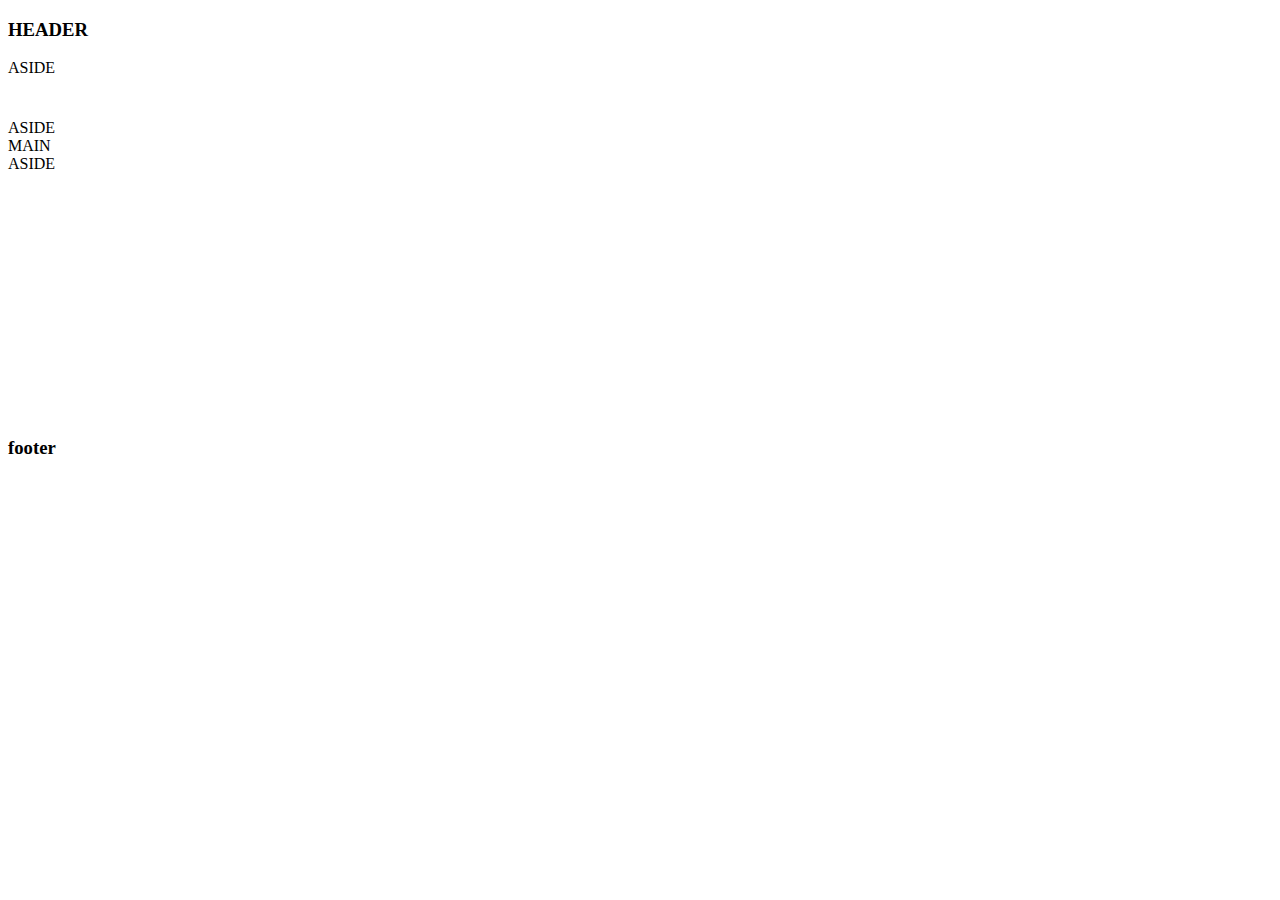
==== pract_booststrap/index.html @ 5eb785ff "sesion11" ====
<!DOCTYPE html>
<html lang="en">
<head>
    <meta charset="UTF-8">
    <meta http-equiv="X-UA-Compatible" content="IE=edge">
    <meta name="viewport" content="width=device-width, initial-scale=1.0">
    <title>Document</title>
    <link rel="stylesheet" href="./styles/styles.css">
    <link href="https://cdn.jsdelivr.net/npm/bootstrap@5.2.0/dist/css/bootstrap.min.css" rel="stylesheet" integrity="sha384-gH2yIJqKdNHPEq0n4Mqa/HGKIhSkIHeL5AyhkYV8i59U5AR6csBvApHHNl/vI1Bx" crossorigin="anonymous">
    <script src="https://cdn.jsdelivr.net/npm/bootstrap@5.2.0/dist/js/bootstrap.bundle.min.js" integrity="sha384-A3rJD856KowSb7dwlZdYEkO39Gagi7vIsF0jrRAoQmDKKtQBHUuLZ9AsSv4jD4Xa" crossorigin="anonymous"></script>
</head>
<body>
    <div class="container bg-success">
        <h3>HEADER</h3>  
        <div class="col bg-info text-center">
            ASIDE
        </div>      
    </div>

    <div class="container2 ">
        <div class="row">
          <div class="col-3 bg-warning text-center">
            ASIDE
          </div>
          <div class="col-6 bg-danger text-start">
            MAIN
          </div>
          <div class="col-3 bg-warning text-center">
            ASIDE
          </div>
        </div>        
    </div>

    <div>
        <div class="container bg-info">
        <h3>footer</h3>
    </div>

    


    
</body>
</html>
---- pract_booststrap/styles/styles.css ----
.container {
  height: 100px;
}

.row {
  height: 300px;
}/*# sourceMappingURL=styles.css.map */
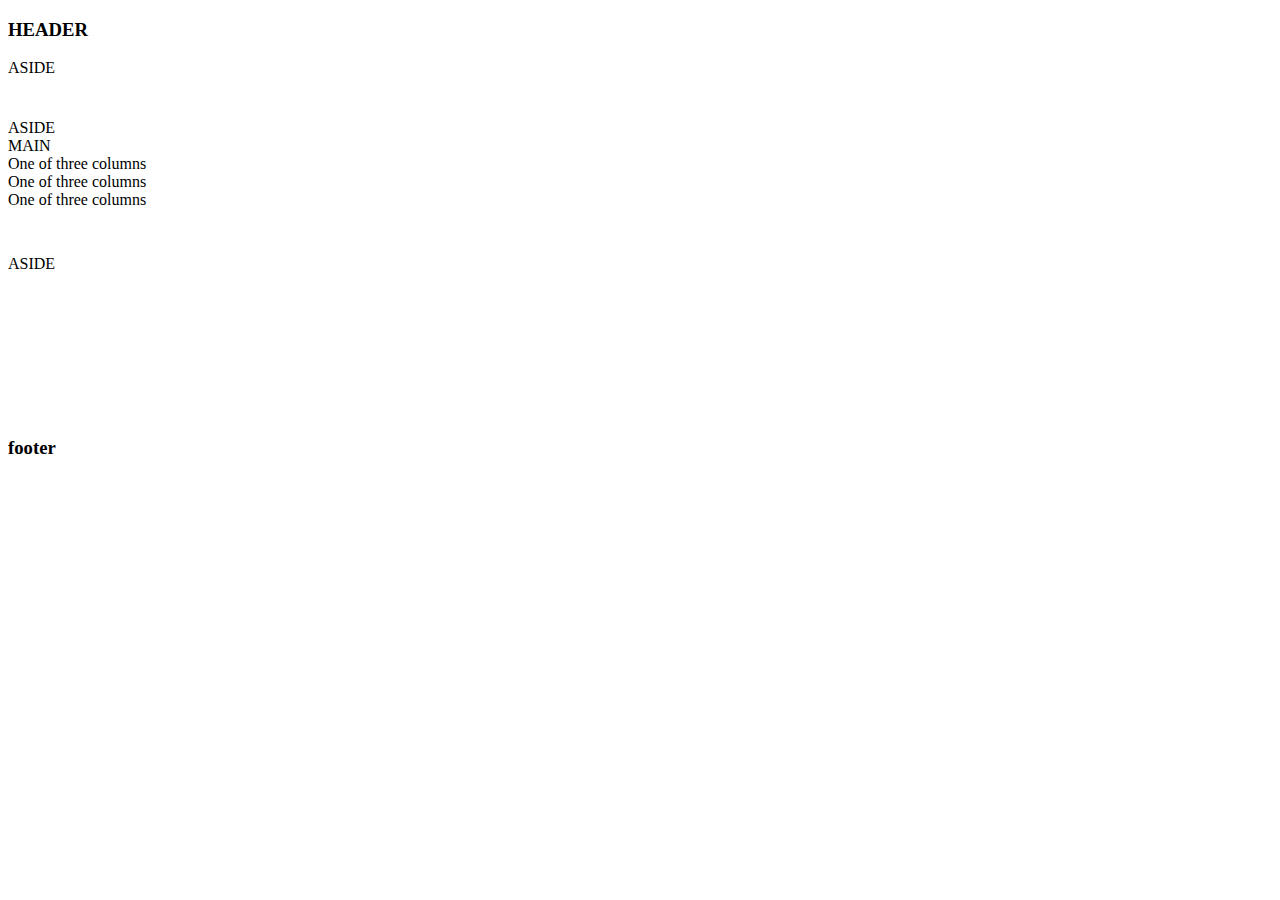
==== commit 67d337d5: "cambios" ====
--- a/pract_booststrap/index.html
+++ b/pract_booststrap/index.html
@@ -10,31 +10,57 @@
     <script src="https://cdn.jsdelivr.net/npm/bootstrap@5.2.0/dist/js/bootstrap.bundle.min.js" integrity="sha384-A3rJD856KowSb7dwlZdYEkO39Gagi7vIsF0jrRAoQmDKKtQBHUuLZ9AsSv4jD4Xa" crossorigin="anonymous"></script>
 </head>
 <body>
-    <div class="container bg-success">
+    <div class="container bg-success rounded" alt="..."">
         <h3>HEADER</h3>  
-        <div class="col bg-info text-center">
+        <div class="col bg-info text-center rounded" alt="..."">
             ASIDE
         </div>      
     </div>
 
-    <div class="container2 ">
-        <div class="row">
-          <div class="col-3 bg-warning text-center">
+    <div class="container2 mt-5  rounded" alt="..." ">
+        <div class="row" >
+          <div class="col-3 mx-4 rounded  bg-warning text-center ">
             ASIDE
           </div>
-          <div class="col-6 bg-danger text-start">
+          <div class="col bg-danger rounded text-start ">
             MAIN
+            <div class="container text-center">
+              <div class="row flex-column ">
+                <div class="col align-self-center bg-light">
+                  One of three columns
+                </div>
+                <div class="col align-self-center ">
+                  One of three columns
+                </div>
+                <div class="col align-self-center ">
+                  One of three columns
+                </div>
+              </div>
+            </div>
           </div>
-          <div class="col-3 bg-warning text-center">
+          <div class="col-3 mx-4 rounded  bg-warning text-center ">
             ASIDE
           </div>
         </div>        
     </div>
 
     <div>
-        <div class="container bg-info">
+        <div class="container bg-info m-5 rounded" alt="..."">
         <h3>footer</h3>
     </div>
+    <!-- <div class="container mt-5 text-center">
+      <div class="row">
+        <div class="col-3 mx3 bg-warning">
+          Column
+        </div>
+        <div class="col mx-3 bg-danger">
+          Column
+        </div>
+        <div class="col-3 mx-3 bg-warning">
+          Column
+        </div>
+      </div>
+    </div>        -->
 
     
 
